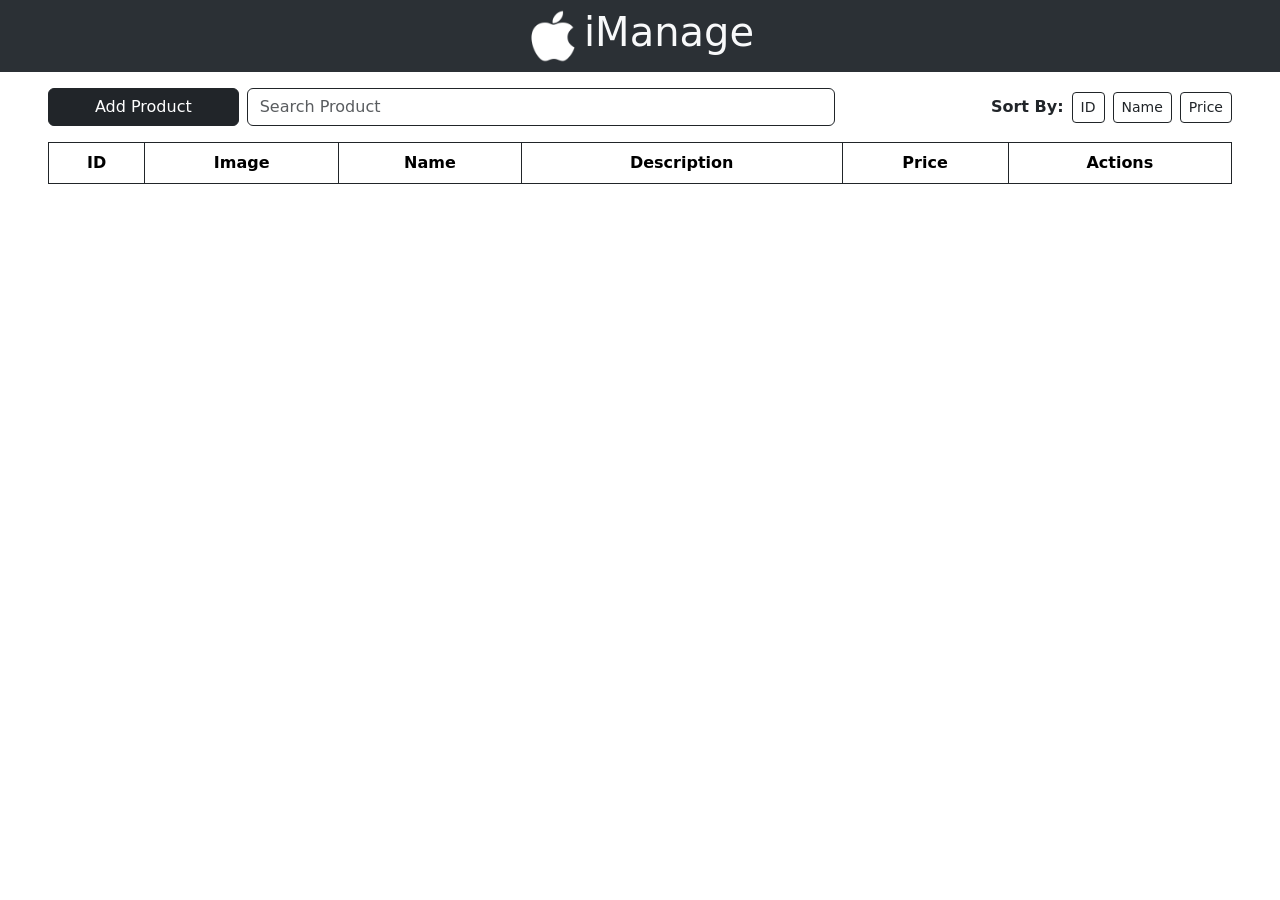
==== index.html @ 5857dc73 "project added" ====
<!doctype html>
<html lang="en">

<head>
    <meta charset="utf-8">
    <meta name="viewport" content="width=device-width, initial-scale=1">
    <title>Product Management</title>
    <link href="https://cdn.jsdelivr.net/npm/bootstrap@5.3.8/dist/css/bootstrap.min.css" rel="stylesheet"
        integrity="sha384-sRIl4kxILFvY47J16cr9ZwB07vP4J8+LH7qKQnuqkuIAvNWLzeN8tE5YBujZqJLB" crossorigin="anonymous">
</head>

<body>
    <nav class="navbar bg-dark navbar-expand-lg bg-body-tertiary" data-bs-theme="dark">
        <div class="container d-flex justify-content-center align-items-center">
            <img src="Images/apple_logo.png" style="max-width: 6vh; max-height: 6vh;" class="me-1" alt="">
            <h1 class="text-light ">iManage</h1>
        </div>
    </nav>

    <div class="container-fluid py-3 px-3 px-md-5">
        <div class="modal fade" id="deleteModal" tabindex="-1">
            <div class="modal-dialog modal-dialog-centered modal-sm modal-md">
                <div class="modal-content">
                    <div class="modal-header">
                        <h5 class="modal-title">Confirm Delete</h5>
                        <button type="button" class="btn-close" data-bs-dismiss="modal"></button>
                    </div>

                    <div class="modal-body">
                        Are you sure you want to delete this product?
                    </div>

                    <div class="modal-footer">
                        <button type="button" class="btn btn-dark" data-bs-dismiss="modal">
                            Cancel
                        </button>
                        <button type="button" id="confirmDeleteBtn" class="btn btn-dark">
                            Delete
                        </button>
                    </div>

                </div>
            </div>
        </div>
        <div id="alert-container">
        </div>
        <div class="row align-items-center g-2 mb-3">
            <div class="col-12 col-md-2">
                <button type="button" class="btn btn-dark w-100" onclick="goToAdd()">
                    Add Product
                </button>
            </div>
            <div class="col-12 col-md-6">
                <input type="text" id="searchInput" class="form-control border border-1 border-dark"
                    placeholder="Search Product">
            </div>
            <div class="col-12 col-md-4">
                <div class="d-flex flex-wrap align-items-center justify-content-md-end gap-2">
                    <span class="fw-semibold">Sort By:</span>
                    <button type="button" class="btn btn-outline-dark btn-sm" onclick="sortProducts('id')">
                        ID
                    </button>
                    <button type="button" class="btn btn-outline-dark btn-sm" onclick="sortProducts('name')">
                        Name
                    </button>
                    <button type="button" class="btn btn-outline-dark btn-sm" onclick="sortProducts('price')">
                        Price
                    </button>
                </div>
            </div>
        </div>
        <div class="table-responsive">
            <table class="table table-bordered border-dark text-center">
                <thead>
                    <tr>
                        <th role="button" scope="col">ID</th>
                        <th scope="col">Image</th>
                        <th scope="col" role="button">Name</th>
                        <th scope="col " class="text-wrap">Description</th>
                        <th scope="col" role="button">Price</th>
                        <th scope="col">Actions</th>
                    </tr>
                </thead>
                <tbody id="table-body">

                </tbody>
            </table>
        </div>
    </div>
    <script src="https://cdn.jsdelivr.net/npm/bootstrap@5.3.8/dist/js/bootstrap.bundle.min.js"
        integrity="sha384-FKyoEForCGlyvwx9Hj09JcYn3nv7wiPVlz7YYwJrWVcXK/BmnVDxM+D2scQbITxI"
        crossorigin="anonymous"></script>
    <script src="js/myscript.js"></script>
    <script src="js/deleteProduct.js"></script>
</body>

</html>
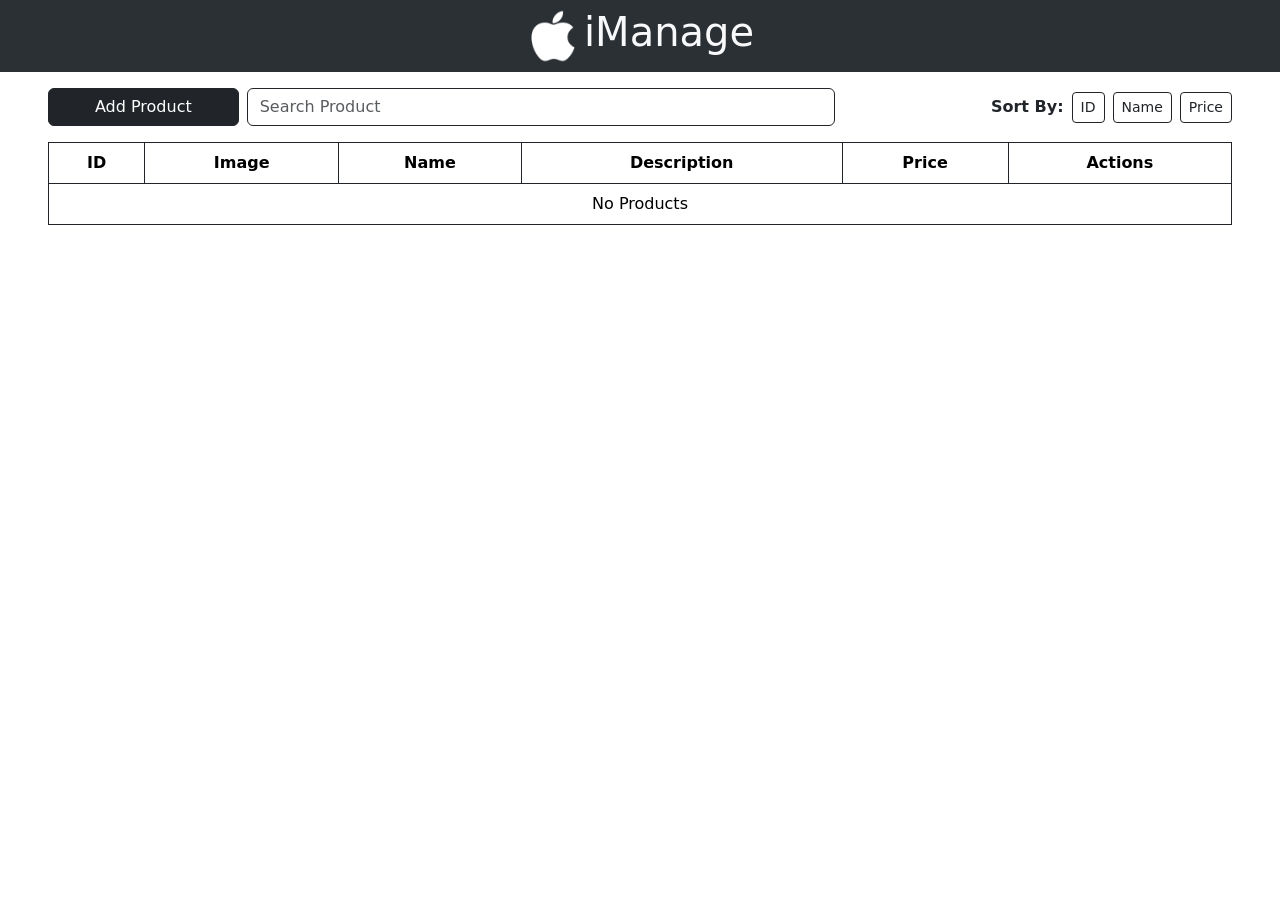
==== commit 22ac9f6e: "udpated path" ====
--- a/index.html
+++ b/index.html
@@ -90,8 +90,8 @@
     <script src="https://cdn.jsdelivr.net/npm/bootstrap@5.3.8/dist/js/bootstrap.bundle.min.js"
         integrity="sha384-FKyoEForCGlyvwx9Hj09JcYn3nv7wiPVlz7YYwJrWVcXK/BmnVDxM+D2scQbITxI"
         crossorigin="anonymous"></script>
-    <script src="js/myscript.js"></script>
-    <script src="js/deleteProduct.js"></script>
+    <script src="./JS/myscript.js"></script>
+    <script src="./JS/deleteProduct.js"></script>
 </body>
 
 </html>
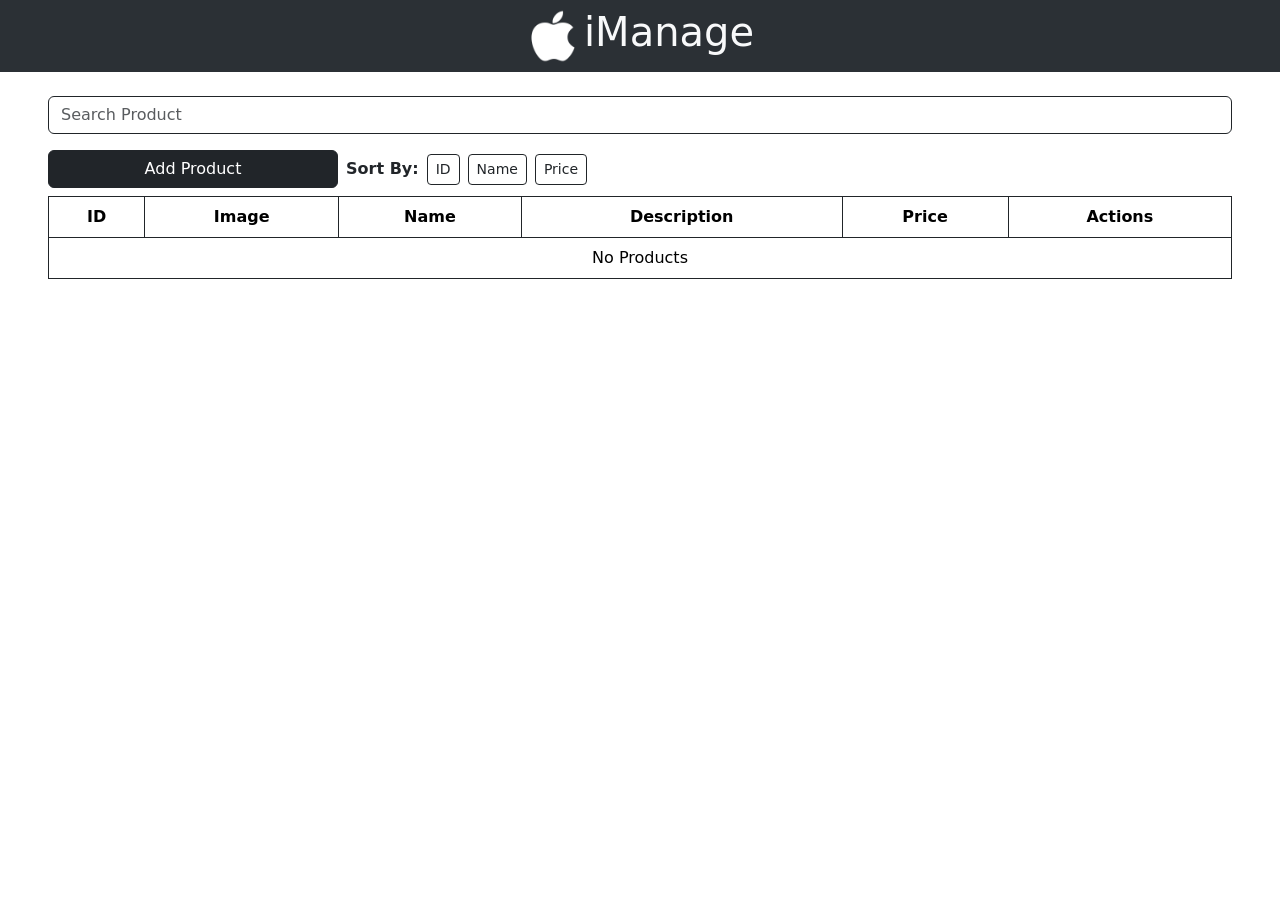
==== commit b65a3f63: "Updated" ====
--- a/index.html
+++ b/index.html
@@ -44,25 +44,34 @@
         </div>
         <div id="alert-container">
         </div>
-        <div class="row align-items-center g-2 mb-3">
-            <div class="col-12 col-md-2">
+        <div class="row my-2">
+            <div class="col-12">
+                <input type="text" id="searchInput" class="form-control border border-1 border-dark"
+                    placeholder="Search Product">
+            </div>
+        </div>
+        <div class="row align-items-center g-2 my-2">
+
+
+            <div class="col-12 col-md-3">
                 <button type="button" class="btn btn-dark w-100" onclick="goToAdd()">
                     Add Product
                 </button>
             </div>
-            <div class="col-12 col-md-6">
-                <input type="text" id="searchInput" class="form-control border border-1 border-dark"
-                    placeholder="Search Product">
-            </div>
-            <div class="col-12 col-md-4">
-                <div class="d-flex flex-wrap align-items-center justify-content-md-end gap-2">
+
+
+            <div class="col-12 col-md-9">
+                <div class="d-flex flex-wrap align-items-center gap-2">
                     <span class="fw-semibold">Sort By:</span>
+
                     <button type="button" class="btn btn-outline-dark btn-sm" onclick="sortProducts('id')">
                         ID
                     </button>
+
                     <button type="button" class="btn btn-outline-dark btn-sm" onclick="sortProducts('name')">
                         Name
                     </button>
+
                     <button type="button" class="btn btn-outline-dark btn-sm" onclick="sortProducts('price')">
                         Price
                     </button>
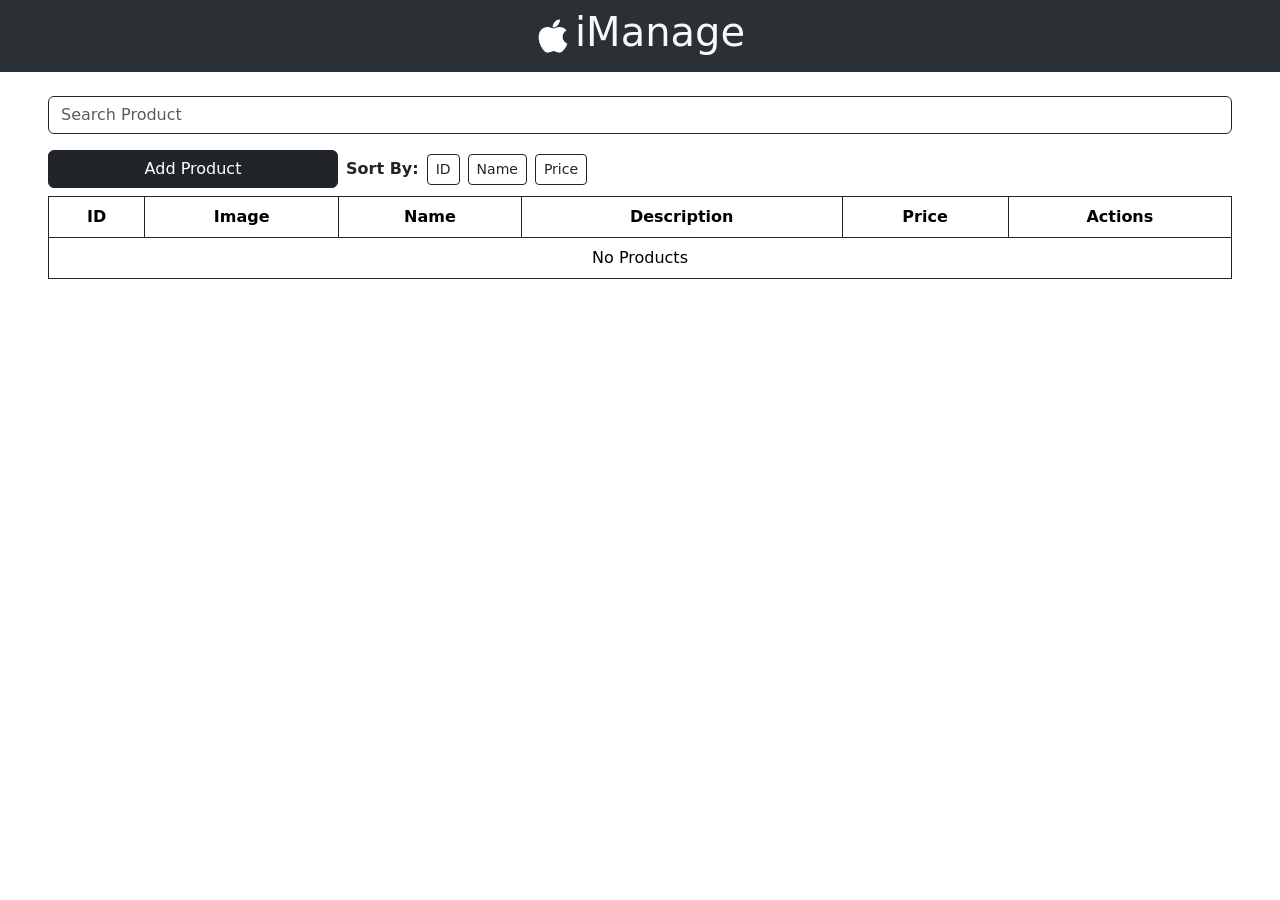
==== commit fe266ea0: "Update index.html" ====
--- a/index.html
+++ b/index.html
@@ -12,7 +12,7 @@
 <body>
     <nav class="navbar bg-dark navbar-expand-lg bg-body-tertiary" data-bs-theme="dark">
         <div class="container d-flex justify-content-center align-items-center">
-            <img src="Images/apple_logo.png" style="max-width: 6vh; max-height: 6vh;" class="me-1" alt="">
+            <img src="Images/apple_logo.png" style="max-width: 4vh; max-height: 4vh;" class="me-1" alt="">
             <h1 class="text-light ">iManage</h1>
         </div>
     </nav>
@@ -103,4 +103,4 @@
     <script src="./JS/deleteProduct.js"></script>
 </body>
 
-</html>+</html>
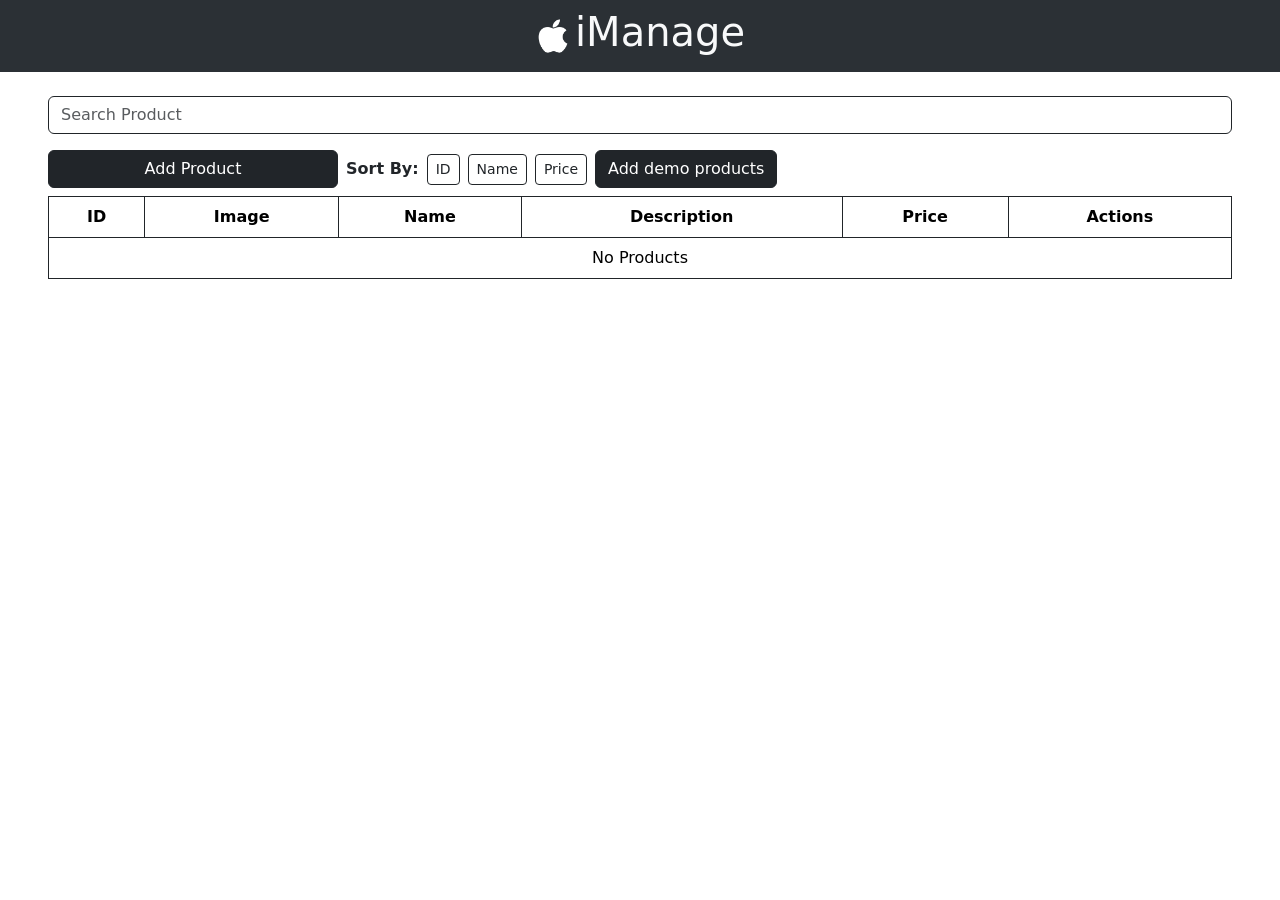
==== commit a71972aa: "Updated the table problem" ====
--- a/index.html
+++ b/index.html
@@ -75,6 +75,9 @@
                     <button type="button" class="btn btn-outline-dark btn-sm" onclick="sortProducts('price')">
                         Price
                     </button>
+                    <div class="col-4">
+                        <button class="btn btn-dark" onclick="addDemoProducts()">Add demo products</button>
+                    </div>
                 </div>
             </div>
         </div>
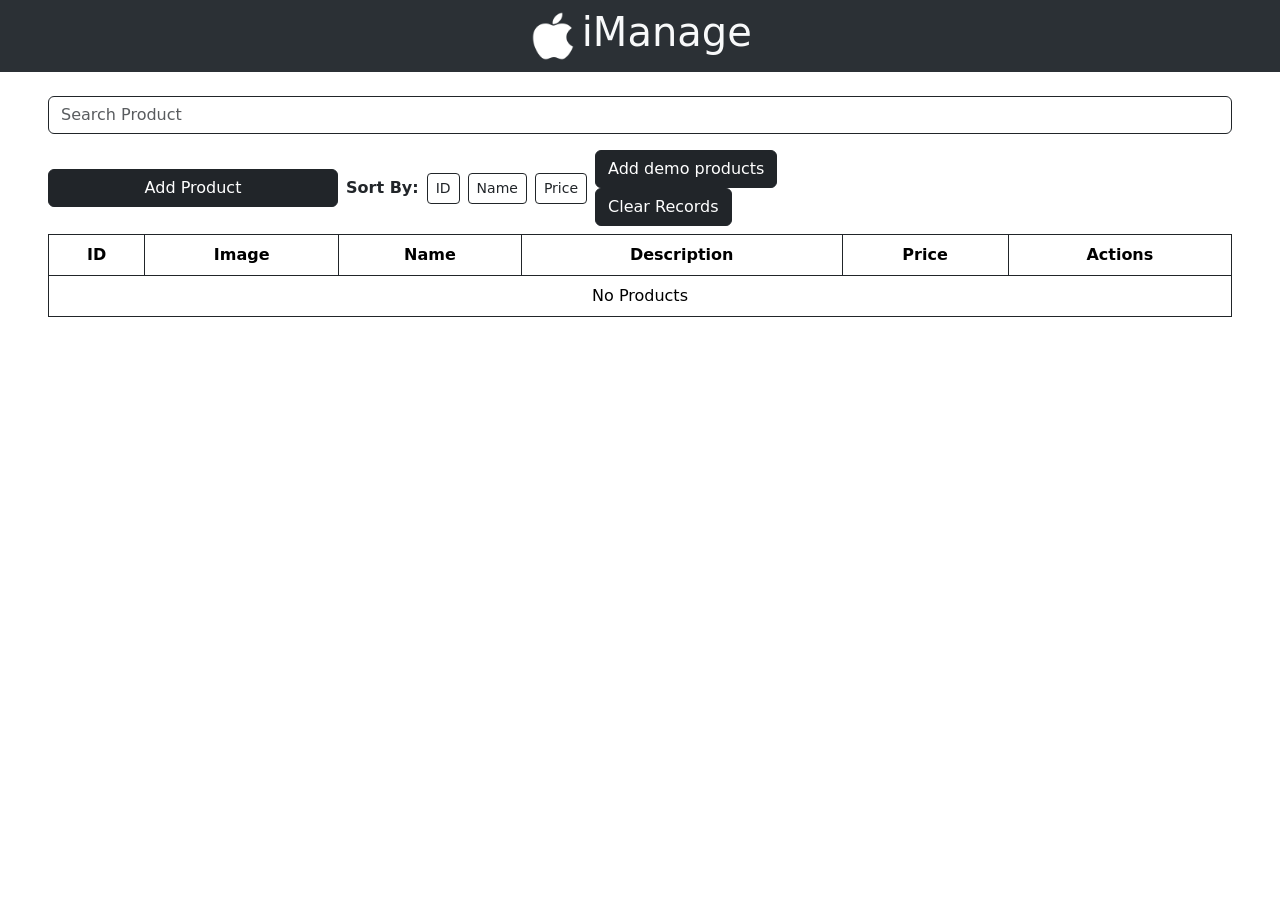
==== commit e594d1aa: "added clear button and solved bugs" ====
--- a/index.html
+++ b/index.html
@@ -12,7 +12,7 @@
 <body>
     <nav class="navbar bg-dark navbar-expand-lg bg-body-tertiary" data-bs-theme="dark">
         <div class="container d-flex justify-content-center align-items-center">
-            <img src="Images/apple_logo.png" style="max-width: 4vh; max-height: 4vh;" class="me-1" alt="">
+            <img src="Images/apple_logo.png" style="max-width: 5.5vh; max-height: 5.5vh;" class="me-1" alt="">
             <h1 class="text-light ">iManage</h1>
         </div>
     </nav>
@@ -77,7 +77,9 @@
                     </button>
                     <div class="col-4">
                         <button class="btn btn-dark" onclick="addDemoProducts()">Add demo products</button>
+                        <button class="btn btn-dark" onclick="clearRecords()">Clear Records</button>
                     </div>
+
                 </div>
             </div>
         </div>
@@ -106,4 +108,4 @@
     <script src="./JS/deleteProduct.js"></script>
 </body>
 
-</html>
+</html>
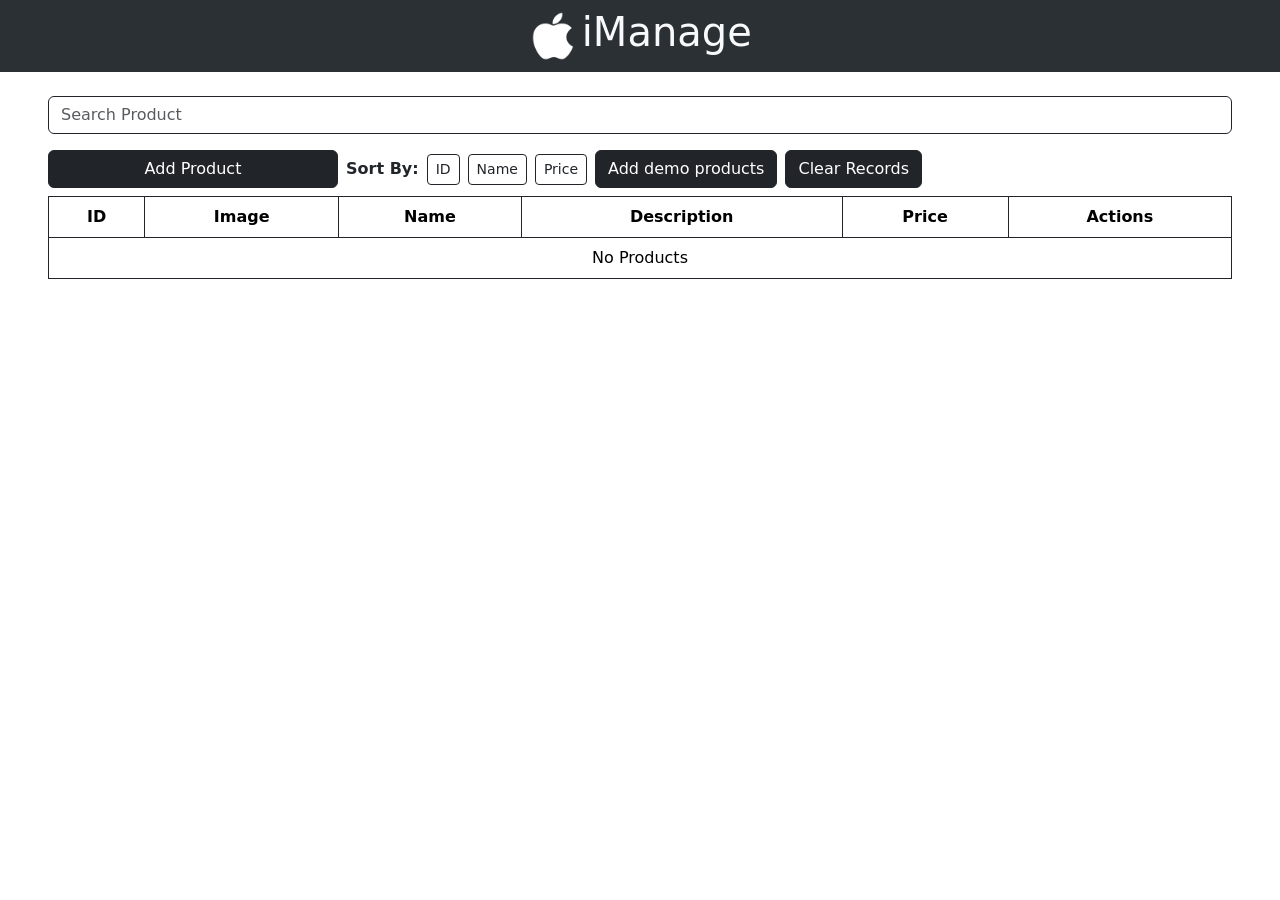
==== commit fb1135b9: "Fixed issue" ====
--- a/index.html
+++ b/index.html
@@ -60,8 +60,8 @@
             </div>
 
 
-            <div class="col-12 col-md-9">
-                <div class="d-flex flex-wrap align-items-center gap-2">
+            <div class="col-12 col-md-9 ">
+                <div class="d-flex flex-wrap  align-items-center gap-2">
                     <span class="fw-semibold">Sort By:</span>
 
                     <button type="button" class="btn btn-outline-dark btn-sm" onclick="sortProducts('id')">
@@ -75,13 +75,13 @@
                     <button type="button" class="btn btn-outline-dark btn-sm" onclick="sortProducts('price')">
                         Price
                     </button>
-                    <div class="col-4">
-                        <button class="btn btn-dark" onclick="addDemoProducts()">Add demo products</button>
-                        <button class="btn btn-dark" onclick="clearRecords()">Clear Records</button>
-                    </div>
 
+                    <button class="btn btn-dark " onclick="addDemoProducts()">Add demo products</button>
+                    <button class="btn btn-dark " onclick="clearRecords()">Clear Records</button>
                 </div>
+
             </div>
+
         </div>
         <div class="table-responsive">
             <table class="table table-bordered border-dark text-center">
